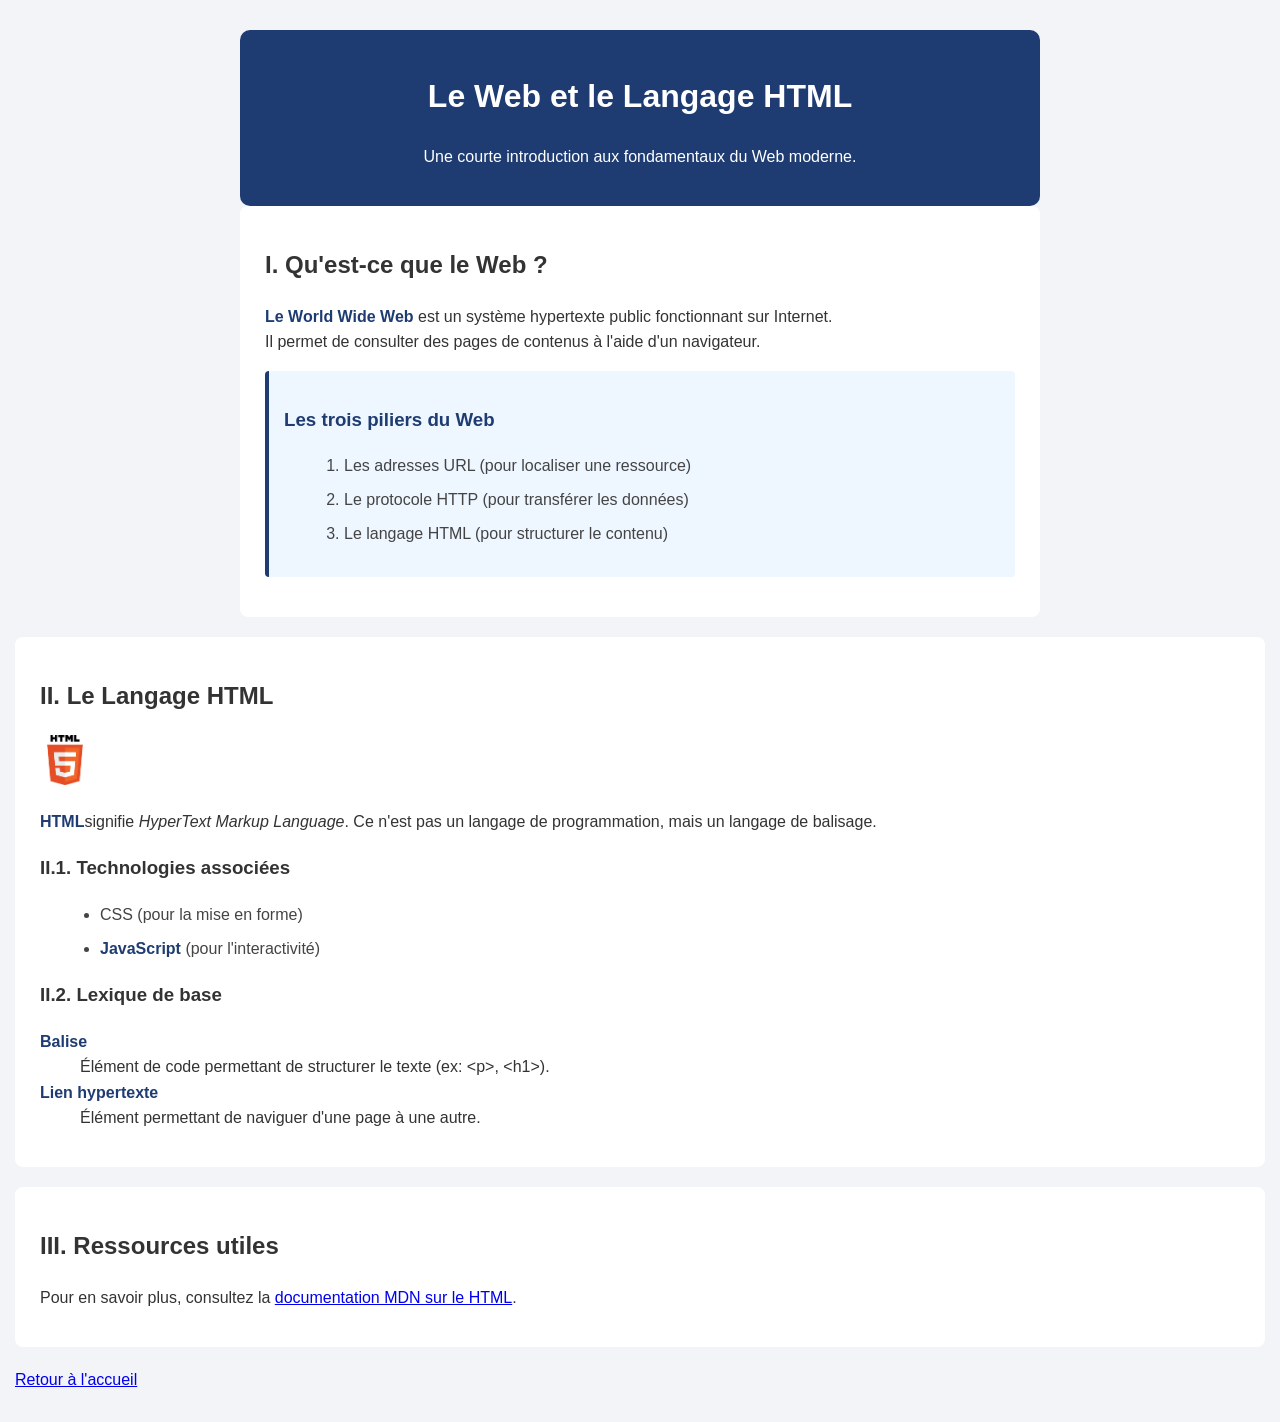
==== TP3_Web_2026_2027_Initial/solution/cours.html @ 65868f60 "page alphabet.html mise en forme" ====
<!DOCTYPE html>
<html lang="fr">
<head>
    <meta charset="UTF-8">
    <title>Introduction au Web et au HTML</title>
    <link rel="stylesheet" href="style.css">
</head>
<body>
<div class="container">
    <div class="header-box">
        <h1>Le Web et le Langage HTML</h1>
        <p>Une courte introduction aux fondamentaux du Web moderne.</p>
    </div>

    <div class="card">
        <h2>I. Qu'est-ce que le Web ?</h2>
        <p><span class="important">Le World Wide Web </span>est un système hypertexte public fonctionnant sur Internet.<br>
        Il permet de consulter des pages de contenus à l'aide d'un navigateur.</p>
        <div class="data-box">
            <h3 class="important"> Les trois piliers du Web</h3>
            <ol class="items">
                <li>Les adresses URL (pour localiser une ressource)</li>
                <li>Le protocole HTTP (pour transférer les données)</li>
                <li>Le langage HTML (pour structurer le contenu)</li>
            </ol>
        </div>
    </div>
</div>
    <div class="card">
        <h2>II. Le Langage HTML</h2>
        <img src="../images/logo-html5.png" width="50" height="50" alt="loho HTML5">
        <p><span class="important">HTML</span>signifie <em>HyperText Markup Language</em>. Ce n'est pas un langage de programmation, mais un langage de balisage.</p>
        <h3>II.1. Technologies associées</h3>
        <ul class="items">
            <li>CSS (pour la mise en forme)</li>
            <li><span class="important">JavaScript </span>(pour l'interactivité)</li>
        </ul>

        <h3>II.2. Lexique de base</h3>
        <dl>
            <dt>Balise</dt>
            <dd>Élément de code permettant de structurer le texte (ex: &lt;p&gt;, &lt;h1&gt;).</dd>
            
            <dt>Lien hypertexte</dt>
            <dd>Élément permettant de naviguer d'une page à une autre.</dd>
        </dl>
    </div>

    <div class="card">
        <h2>III. Ressources utiles</h2>
        <p>Pour en savoir plus, consultez la <a href="https://developer.mozilla.org/fr/docs/Web/HTML" target="_blank">documentation MDN sur le HTML</a>.</p>
    </div>
    <a href="../index.html">Retour à l'accueil </a>

</body>
</html>
---- TP3_Web_2026_2027_Initial/solution/style.css ----
body {
    font-family: Arial;
    background-color: #f2f4f8;
    color: #333333;
    margin: 0;
    padding: 30px 15px;
    line-height: 1.6;
}

.container {
    max-width: 800px;
    margin: 0 auto;
}

.header-box {
    background-color: #1e3c72;
    color: #ffffff;
    padding: 20px;
    border-radius: 10px;
    text-align: center;
}

.meta-info {
    font-size: 0.85rem;
    color: #e0e0e0;
}

.card {
    background-color: #ffffff;
    padding: 20px 25px;
    border-radius: 8px;
    margin-bottom: 20px;
}

.data-box {
    background-color: #eef6ff;
    border-left: 4px solid #1e3c72;
    padding: 15px;
    border-radius: 4px;
    margin-bottom: 20px;
}

.items {
    margin-left: 20px;
}
.important, dt, span {
    font-weight: bold;
    color: #1e3c72;
}.items li {
    color: #444444;                  /* Couleur du texte de la liste */
    margin-bottom: 8px;              /* Espacement entre chaque élément */
}
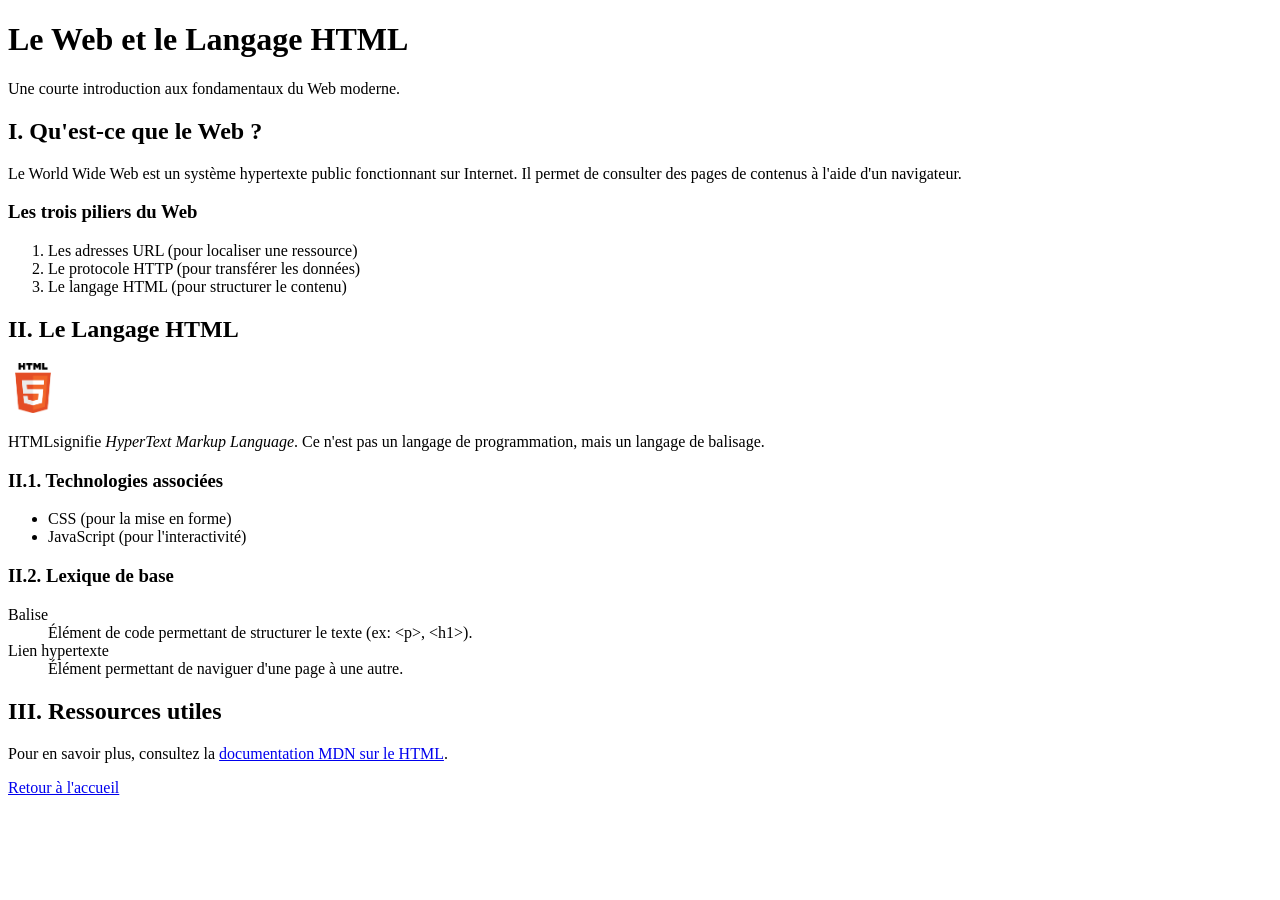
==== commit f8f4034e: "page cours.html mise en forme" ====
--- a/TP3_Web_2026_2027_Initial/solution/cours.html
+++ b/TP3_Web_2026_2027_Initial/solution/cours.html
@@ -3,7 +3,7 @@
 <head>
     <meta charset="UTF-8">
     <title>Introduction au Web et au HTML</title>
-    <link rel="stylesheet" href="style.css">
+    <link rel="stylesheet" href="../css/style.css">
 </head>
 <body>
 <div class="container">
@@ -14,7 +14,7 @@
 
     <div class="card">
         <h2>I. Qu'est-ce que le Web ?</h2>
-        <p><span class="important">Le World Wide Web </span>est un système hypertexte public fonctionnant sur Internet.<br>
+        <p>Le<span class="important"> World Wide Web </span>est un système hypertexte public fonctionnant sur Internet.
         Il permet de consulter des pages de contenus à l'aide d'un navigateur.</p>
         <div class="data-box">
             <h3 class="important"> Les trois piliers du Web</h3>
